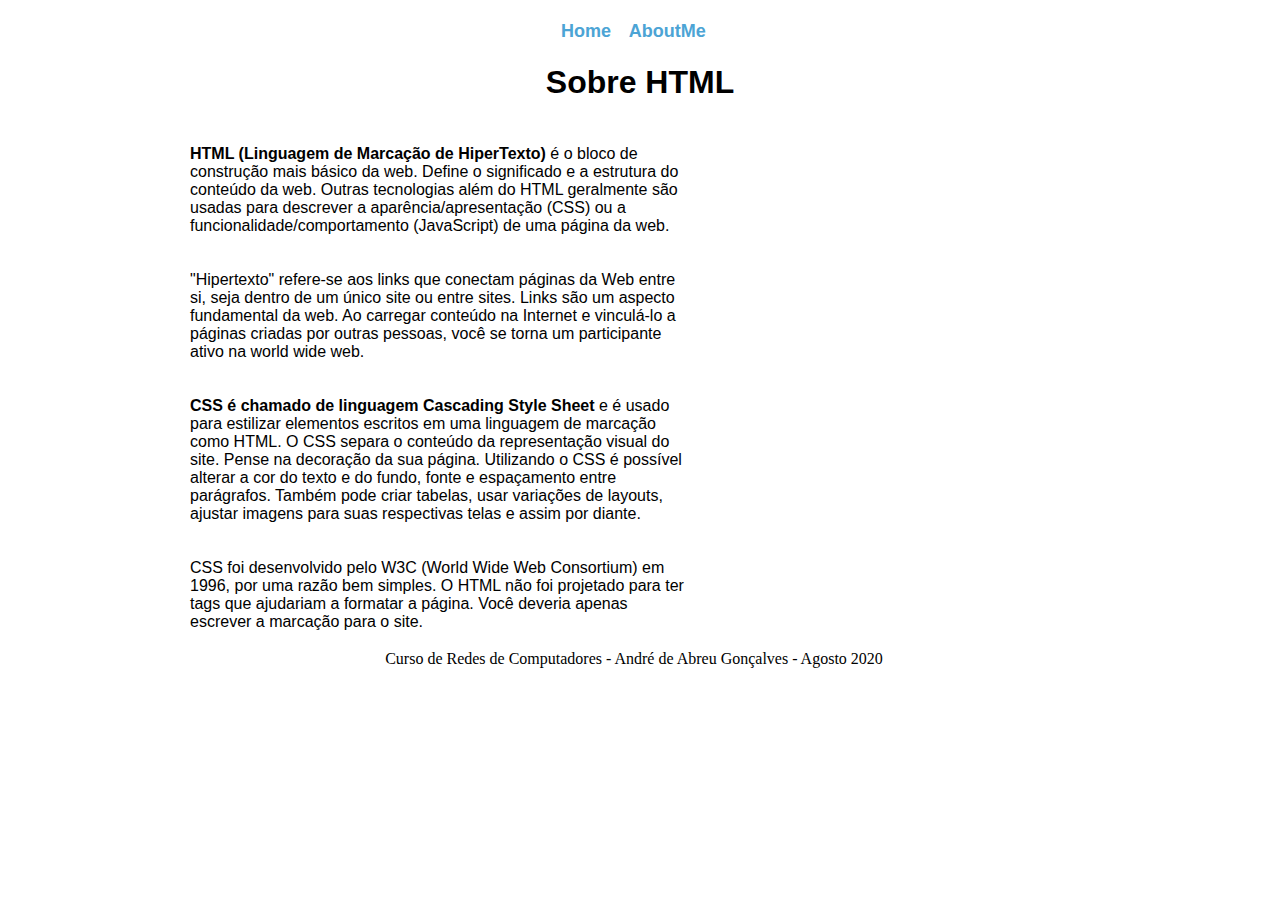
==== aboutme.html @ 1a900cf2 "Update aboutme.html" ====
<!DOCTYPE html>
<html>
	<head>
					<title>aboutme.html</title>
					 <meta charset="utf-8"/>
					 <link rel="stylesheet" type="text/css"	href="estilos.css"/>
		
	</head>

	<body>
					<div id="wrap">
					<center>
					<h4><a href="principal.html"  title="Home" id="link02">Home</a>&nbsp;&nbsp;&nbsp;
					<a href="aboutme.html" title="Aboutme" id="link02">AboutMe</a>&nbsp;&nbsp;&nbsp;
 					
			<section>
					<h1 id="texto01">Sobre HTML</h1>
					</center>
			</section>
			
			<article>
					<div id="texto04"><p><strong>HTML (Linguagem de Marcação de HiperTexto)</strong> é o bloco de construção mais básico da web. Define o significado e a estrutura do conteúdo da web. Outras tecnologias além do HTML geralmente são usadas para descrever a aparência/apresentação (CSS) ou a funcionalidade/comportamento (JavaScript) de uma página da web.</p></div>

					
					<div id="texto04"><p>"Hipertexto" refere-se aos links que conectam páginas da Web entre si, seja dentro de um único site ou entre sites. Links são um aspecto fundamental da web. Ao carregar conteúdo na Internet e vinculá-lo a páginas criadas por outras pessoas, você se torna um participante ativo na world wide web.</p>
					</div>

					<div id="texto04"><p><strong>CSS é chamado de linguagem Cascading Style Sheet</strong> e é usado para estilizar elementos escritos em uma linguagem de marcação como HTML. O CSS separa o conteúdo da representação visual do site. Pense  na decoração da sua página. Utilizando o CSS é possível alterar a cor do texto e do fundo, fonte e espaçamento entre parágrafos. Também pode criar tabelas, usar variações de layouts, ajustar imagens para suas respectivas telas e assim por diante.</p>

					<div id="texto04"><p>CSS foi desenvolvido pelo W3C (World Wide Web Consortium) em 1996, por uma razão bem simples. O HTML não foi projetado para ter tags que ajudariam a formatar a página. Você deveria apenas escrever a marcação para o site.</p>
			</article>

			<footer>
					<center>
					Curso de Redes de Computadores - André de Abreu Gonçalves - Agosto 2020
					</center>
			</footer>	

	</body>
</html>
---- estilos.css ----
h1 {
	color: black;
	font-family: sans-serif;
	}

h4  {
	color: rgb(169, 215, 171);
	font-family: sans-serif;
	}
#link02 {
	color: rgb(76, 164, 213);
	font-family: sans-serif;
	font-size:18px;
		}

#link01 {
	background-color: rgb(11, 117, 78);
	border-radius:auto;
	font-family: sans-serif;
	font-size:25px;
		}

body
#wrap {
	width: 900px;
	margin: auto;
	}


article p{
	padding: 10px 0px;
		}


#texto02 {background-color: rgb(11, 117, 78);}

#res {
	width: auto;
	height: 50px;
	font-size:20px;
	 }
	 
 #res01 {
		width: auto;
		height: 50px;
		font-size:20px;
		 }

#res03
{
	width: auto;
	height: 50px;
	font-size:20px;
	 }
#resul01
{
	width: auto;
	height: 50px;
	font-size:20px;
	 }
#result03
{
	width: auto;
	height: 50px;
	font-size:20px;
	 }
#result05
{
	width: auto;
	height: 50px;
	font-size:20px;
	 }

#resul02	
{
		font-size:20px;
	 }

#imput {
	width: auto;
	height: 50px;
	font-size:30px;

}

#resigual
{
	font-size:20px;
 }

 
 #resdiv
 {
	font-size:20px;
 }


#ressomatorio
{
	font-size:20px;
 }

a {
	color: black; 
	text-decoration: none;
	font-size:18px;
	}

p {font-family: sans-serif;}

#texto03 {
		width: auto;
		height: 10px;
			}

#texto01 {
		width: auto;
		height: 50px;
			}

#texto04
		{ width: 500px;
		height: auto;
			}

footer	{ 
	width: 500px;
    position: absolute;
    top: 650px;
    left: 30%;
			}
   			

.formulario{
    width: 400px;
    padding: 30px;
    border:1px solid #ccc;
			}
.formulario p{
    width: 100%;
    font-size: 1.5em;
			}
.field{
    width: 100%;
    margin: 15px 0;
			}
.field label, .field span{
    padding-left: 10px;
    font-size: 1.1em;
    display: block;
    width: 100%;
			}
.radiobox label{
    width: auto;
    display: inline-block;
			}
input[type=text], input[type=email], textarea{
    width: 100%;
    padding-left: 10px;
    height: 30px;
    line-height: 30px;
    border-radius: 15px;
    border: 1px solid #ccc;
    outline: none;
			}
input#nao{
    margin-left: 30px;
			}


 #landscape {
    width: 250px;
    position: absolute;
    top: 140px;
    left: 750px;
		}
		
.caixa {
	width: 100vw;
	height: 40vh;
	display: flex;
	justify-content: center;
	align-items: center;
	max-width: 80rem;
	margin: 0 auto;
	padding: 2rem;
	   }

		  
.caixa > * {
		width: 100%;		
		}

.flex-column {
	display: flex;
	flex-direction: column;
		  }
		  
.flex-center {
	justify-content: center;
	align-items: center;
		 }

/* BOTÃO */

.btn {
  font-size: 1.8rem;
  padding: 1rem 0;
  width: 20rem;
  text-align: center;
  border: 0.1rem solid #56a5eb;
  margin-bottom: 1rem;
  text-decoration: none;
  color: #56a5eb;
  background-color: white;
}

.btn:hover {
  cursor: pointer;
  box-shadow: 0 0.4rem 1.4rem 0 rgba(86, 185, 235, 0.5);
  transform: translateY(-0.1rem);
  transition: transform 150ms;
}

.btn[disabled]:hover {
  cursor: not-allowed;
  box-shadow: none;
  transform: none;
}


/* PAG.JOGO */

.choice-container {
	display: flex;
	margin-bottom: 0.5rem;
	width: 80%;
	font-size: 1.8rem;
	border: 0.1rem solid rgb(86, 165, 235, 0.25);
	background-color: white;
  }
  
  .choice-container:hover {
	cursor: pointer;
	box-shadow: 0 0.4rem 1.4rem 0 rgba(86, 185, 235, 0.5);
	transform: translateY(-0.1rem);
	transition: transform 150ms;
  }
  
  .choice-prefix {
	padding: 1.5rem 2.5rem;
	background-color: #56a5eb;
	color: white;
  }
  
  .choice-text {
	padding: 1.5rem;
  }

  .choice-container {
	display: flex;
	margin-bottom: 0.1rem;
	width: 100%;
	font-size: 1.0rem;
	border: 0.1rem solid rgb(86, 165, 235, 0.25);
	background-color: white;
  }
  
  .choice-container:hover {
	cursor: pointer;
	box-shadow: 1 1.4rem 0.4rem 0 rgba(86, 185, 235, 0.5);
	transform: translateY(-0.1rem);
	transition: transform 150ms;
  }
  
  .choice-prefix {
	padding: 1.1rem 1.5rem;
	background-color: #56a5eb;
	color: white;
  }
  
  .choice-text {
	padding: 1.0rem;
	width: 100% ;
  }

  .correct {
	background-color: #28a745;
  }
  
  .incorrect {
	background-color: #dc3545;
  }

  /* HUD */

#hud {
	display: flex;
	justify-content: space-between;
  }
  
  .hud-prefix {
	text-align: center;
	font-size: 2rem;
  }
  
  .hud-main-text {
	text-align: center;
  }

  #progressBar {
	width: 20rem;
	height: 2;
	border: 0.3rem solid #56a5eb;
	margin-top: 1rem;
  }
  
  #progressBarFull {
	height: 2rem;
	background-color: #56a5eb;
	width: 0%;
  }

  /* FORMS */
form {
	width: 80%;
	display: flex;
	flex-direction: column;
	align-items: center;
  }
  
  input {
	margin-bottom: 1rem;
	width: 10rem;
	padding: 1rem;
	font-size: 1rem;
	border: none;
	box-shadow: 0 0.1rem 1rem 0 rgba(86, 185, 235, 0.5);
  }
  
  input::placeholder {
	color: #aaa;
  }
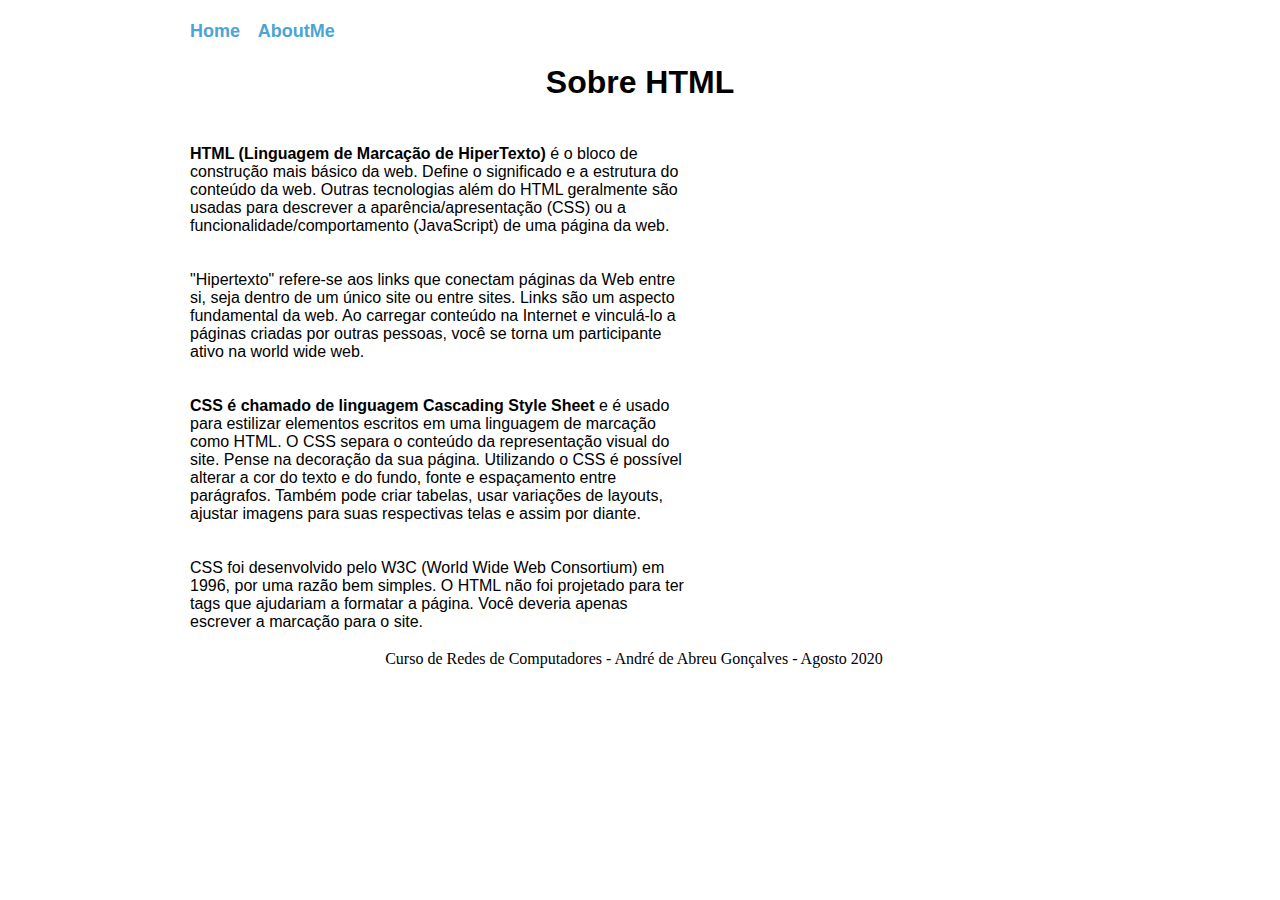
==== commit 432c37b2: "Update aboutme.html" ====
--- a/aboutme.html
+++ b/aboutme.html
@@ -9,11 +9,12 @@
 
 	<body>
 					<div id="wrap">
-					<center>
 					<h4><a href="principal.html"  title="Home" id="link02">Home</a>&nbsp;&nbsp;&nbsp;
 					<a href="aboutme.html" title="Aboutme" id="link02">AboutMe</a>&nbsp;&nbsp;&nbsp;
+					</h4>
  					
 			<section>
+					<center>
 					<h1 id="texto01">Sobre HTML</h1>
 					</center>
 			</section>
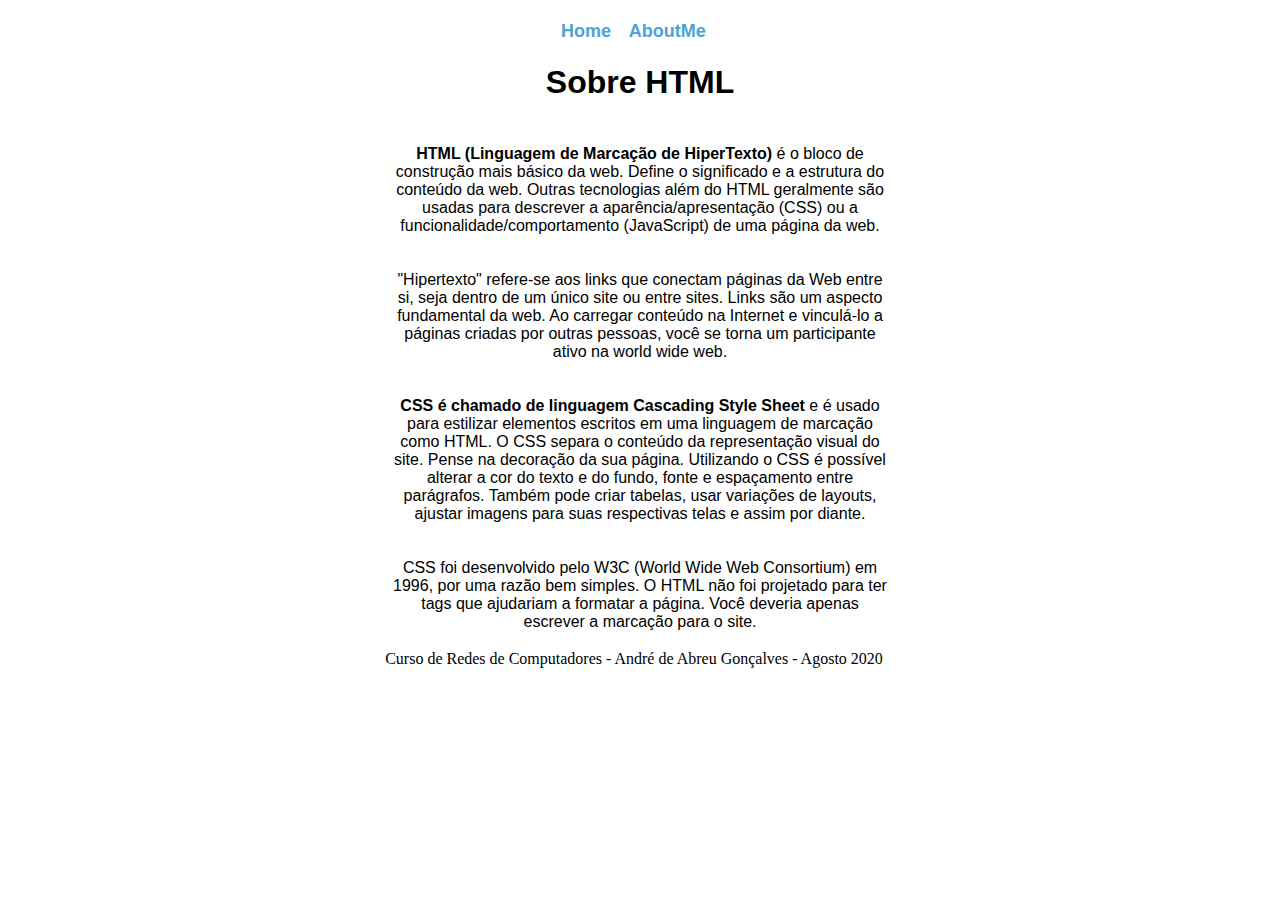
==== commit e5882552: "Update aboutme.html" ====
--- a/aboutme.html
+++ b/aboutme.html
@@ -9,15 +9,16 @@
 
 	<body>
 					<div id="wrap">
+					<center>
 					<h4><a href="principal.html"  title="Home" id="link02">Home</a>&nbsp;&nbsp;&nbsp;
 					<a href="aboutme.html" title="Aboutme" id="link02">AboutMe</a>&nbsp;&nbsp;&nbsp;
 					</h4>
- 					
+ 				
 			<section>
-					<center>
 					<h1 id="texto01">Sobre HTML</h1>
 					</center>
 			</section>
+					<center>
 			
 			<article>
 					<div id="texto04"><p><strong>HTML (Linguagem de Marcação de HiperTexto)</strong> é o bloco de construção mais básico da web. Define o significado e a estrutura do conteúdo da web. Outras tecnologias além do HTML geralmente são usadas para descrever a aparência/apresentação (CSS) ou a funcionalidade/comportamento (JavaScript) de uma página da web.</p></div>
@@ -29,6 +30,7 @@
 					<div id="texto04"><p><strong>CSS é chamado de linguagem Cascading Style Sheet</strong> e é usado para estilizar elementos escritos em uma linguagem de marcação como HTML. O CSS separa o conteúdo da representação visual do site. Pense  na decoração da sua página. Utilizando o CSS é possível alterar a cor do texto e do fundo, fonte e espaçamento entre parágrafos. Também pode criar tabelas, usar variações de layouts, ajustar imagens para suas respectivas telas e assim por diante.</p>
 
 					<div id="texto04"><p>CSS foi desenvolvido pelo W3C (World Wide Web Consortium) em 1996, por uma razão bem simples. O HTML não foi projetado para ter tags que ajudariam a formatar a página. Você deveria apenas escrever a marcação para o site.</p>
+					</center>
 			</article>
 
 			<footer>
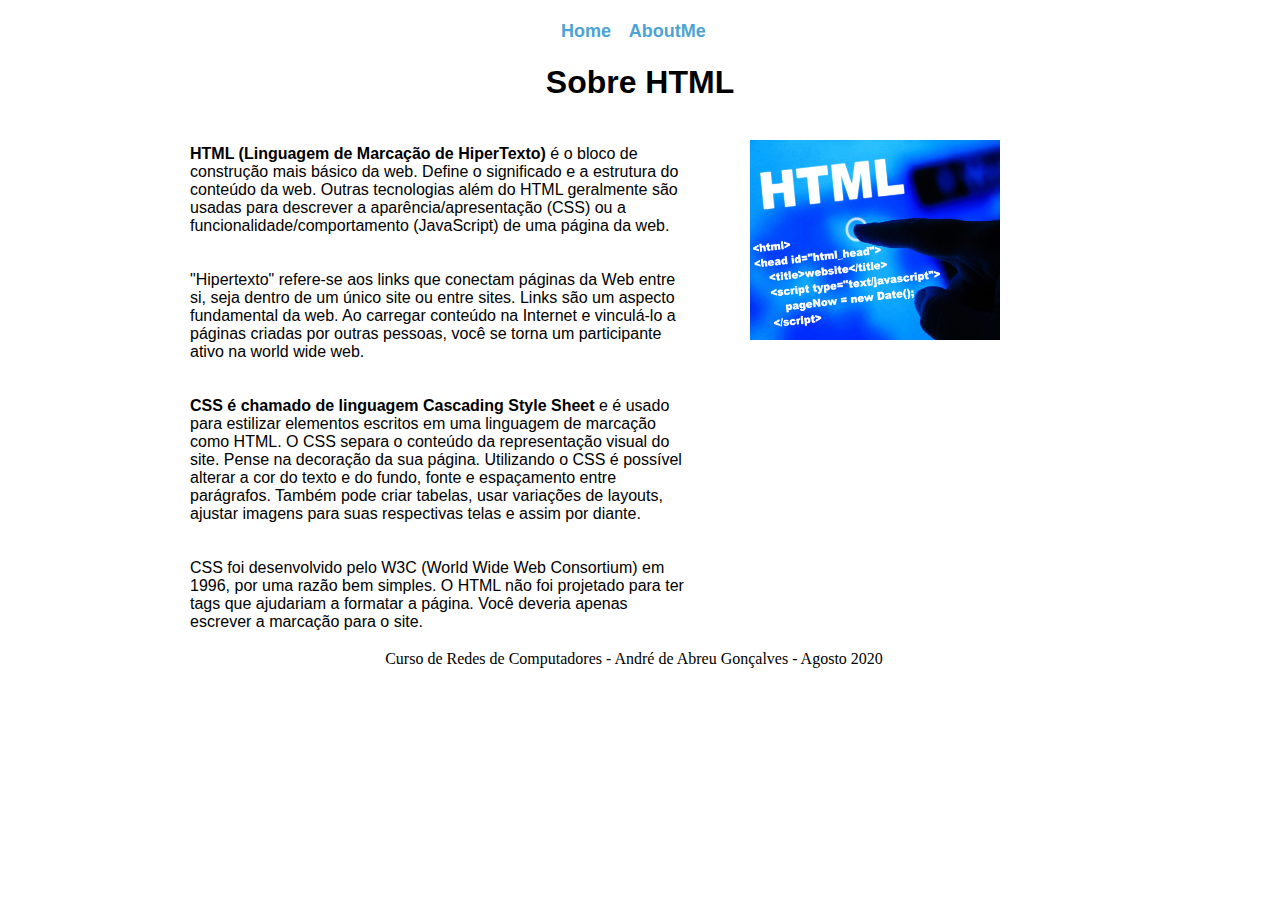
==== commit 4ce09c76: "Update aboutme.html" ====
--- a/aboutme.html
+++ b/aboutme.html
@@ -3,8 +3,7 @@
 	<head>
 					<title>aboutme.html</title>
 					 <meta charset="utf-8"/>
-					 <link rel="stylesheet" type="text/css"	href="estilos.css"/>
-		
+					 <link rel="stylesheet" type="text/css"	href="estilos.css" />
 	</head>
 
 	<body>
@@ -12,15 +11,14 @@
 					<center>
 					<h4><a href="principal.html"  title="Home" id="link02">Home</a>&nbsp;&nbsp;&nbsp;
 					<a href="aboutme.html" title="Aboutme" id="link02">AboutMe</a>&nbsp;&nbsp;&nbsp;
-					</h4>
  				
 			<section>
 					<h1 id="texto01">Sobre HTML</h1>
 					</center>
 			</section>
-					<center>
 			
 			<article>
+
 					<div id="texto04"><p><strong>HTML (Linguagem de Marcação de HiperTexto)</strong> é o bloco de construção mais básico da web. Define o significado e a estrutura do conteúdo da web. Outras tecnologias além do HTML geralmente são usadas para descrever a aparência/apresentação (CSS) ou a funcionalidade/comportamento (JavaScript) de uma página da web.</p></div>
 
 					
@@ -30,8 +28,24 @@
 					<div id="texto04"><p><strong>CSS é chamado de linguagem Cascading Style Sheet</strong> e é usado para estilizar elementos escritos em uma linguagem de marcação como HTML. O CSS separa o conteúdo da representação visual do site. Pense  na decoração da sua página. Utilizando o CSS é possível alterar a cor do texto e do fundo, fonte e espaçamento entre parágrafos. Também pode criar tabelas, usar variações de layouts, ajustar imagens para suas respectivas telas e assim por diante.</p>
 
 					<div id="texto04"><p>CSS foi desenvolvido pelo W3C (World Wide Web Consortium) em 1996, por uma razão bem simples. O HTML não foi projetado para ter tags que ajudariam a formatar a página. Você deveria apenas escrever a marcação para o site.</p>
-					</center>
+
+					<div>	
+					<img src="html.jpg" alt="html"   width="203" height="200" id="landscape">
+					</div>	
+					
+
+
+
+
+
+
+
+
+					
 			</article>
+
+
+
 
 			<footer>
 					<center>
@@ -41,3 +55,16 @@
 
 	</body>
 </html>
+
+
+
+
+
+
+		
+
+
+
+
+
+
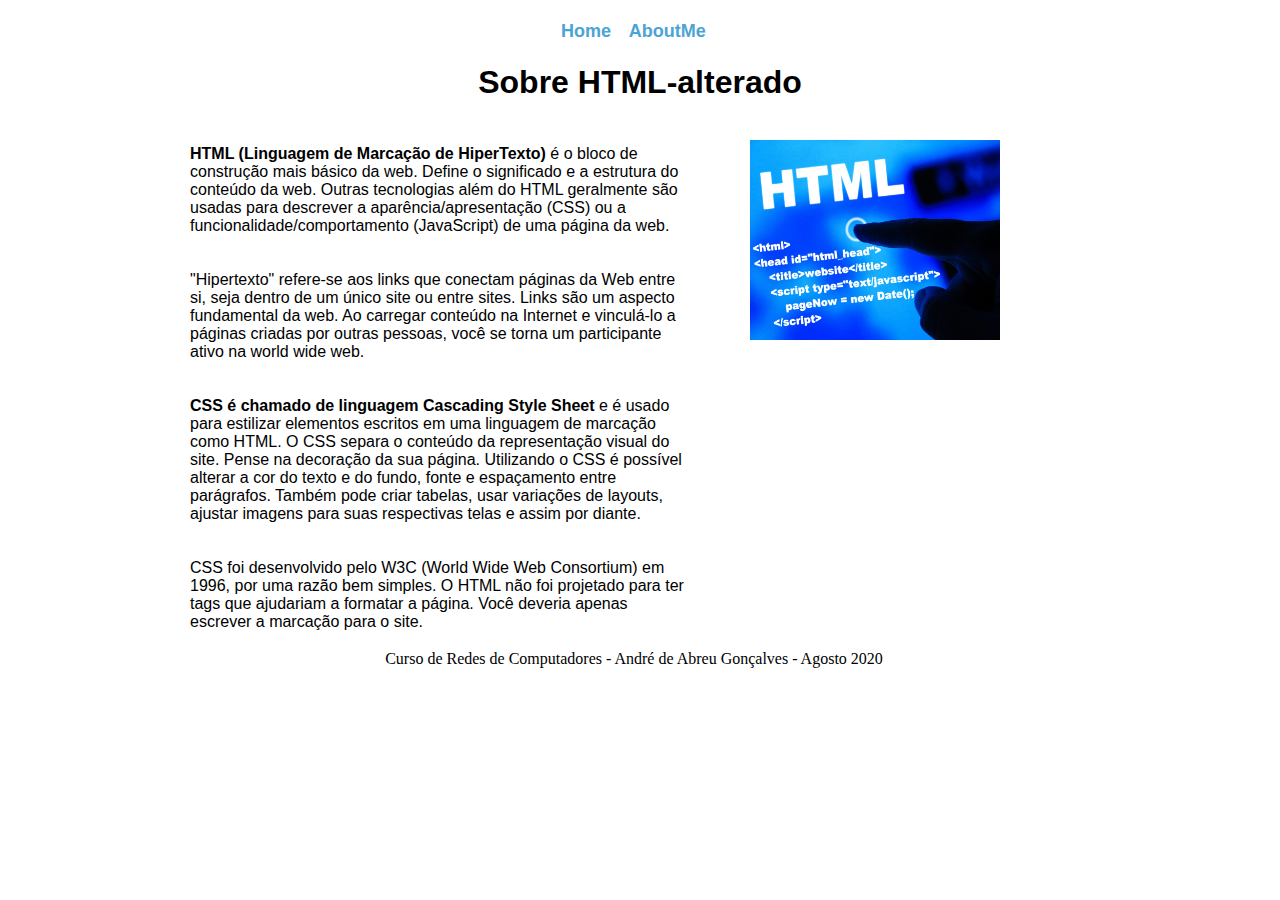
==== commit 0be01646: "Update aboutme.html" ====
--- a/aboutme.html
+++ b/aboutme.html
@@ -13,7 +13,7 @@
 					<a href="aboutme.html" title="Aboutme" id="link02">AboutMe</a>&nbsp;&nbsp;&nbsp;
  				
 			<section>
-					<h1 id="texto01">Sobre HTML</h1>
+					<h1 id="texto01">Sobre HTML-alterado</h1>
 					</center>
 			</section>
 			
@@ -55,16 +55,3 @@
 
 	</body>
 </html>
-
-
-
-
-
-
-		
-
-
-
-
-
-
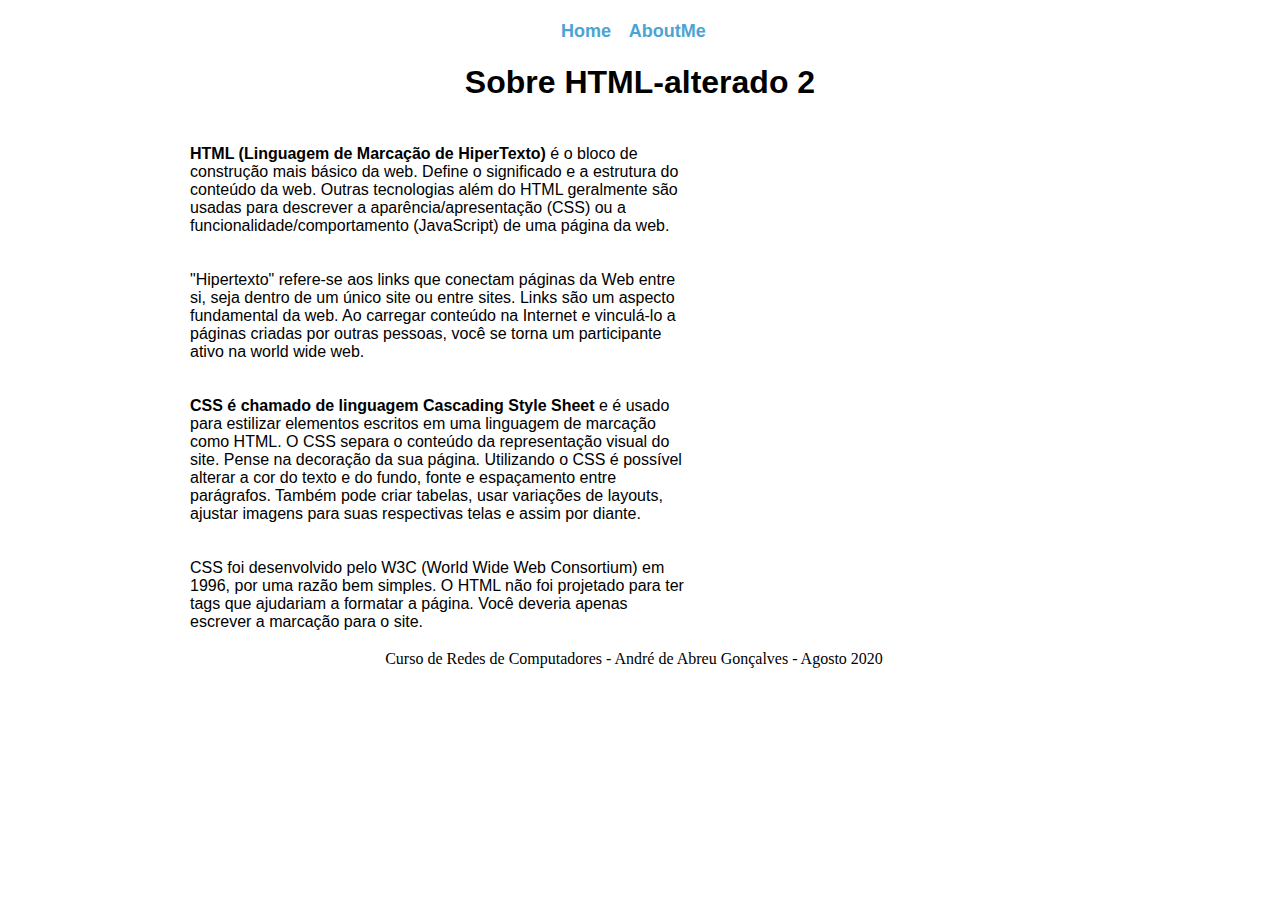
==== commit bad276e0: "Update aboutme.html" ====
--- a/aboutme.html
+++ b/aboutme.html
@@ -13,7 +13,7 @@
 					<a href="aboutme.html" title="Aboutme" id="link02">AboutMe</a>&nbsp;&nbsp;&nbsp;
  				
 			<section>
-					<h1 id="texto01">Sobre HTML-alterado</h1>
+					<h1 id="texto01">Sobre HTML-alterado 2 </h1>
 					</center>
 			</section>
 			
@@ -26,25 +26,13 @@
 					</div>
 
 					<div id="texto04"><p><strong>CSS é chamado de linguagem Cascading Style Sheet</strong> e é usado para estilizar elementos escritos em uma linguagem de marcação como HTML. O CSS separa o conteúdo da representação visual do site. Pense  na decoração da sua página. Utilizando o CSS é possível alterar a cor do texto e do fundo, fonte e espaçamento entre parágrafos. Também pode criar tabelas, usar variações de layouts, ajustar imagens para suas respectivas telas e assim por diante.</p>
-
+					</div>
+				
 					<div id="texto04"><p>CSS foi desenvolvido pelo W3C (World Wide Web Consortium) em 1996, por uma razão bem simples. O HTML não foi projetado para ter tags que ajudariam a formatar a página. Você deveria apenas escrever a marcação para o site.</p>
-
-					<div>	
-					<img src="html.jpg" alt="html"   width="203" height="200" id="landscape">
 					</div>	
-					
-
-
-
-
-
-
-
-
+				
 					
 			</article>
-
-
 
 
 			<footer>
@@ -52,6 +40,6 @@
 					Curso de Redes de Computadores - André de Abreu Gonçalves - Agosto 2020
 					</center>
 			</footer>	
-
+		</div>
 	</body>
 </html>
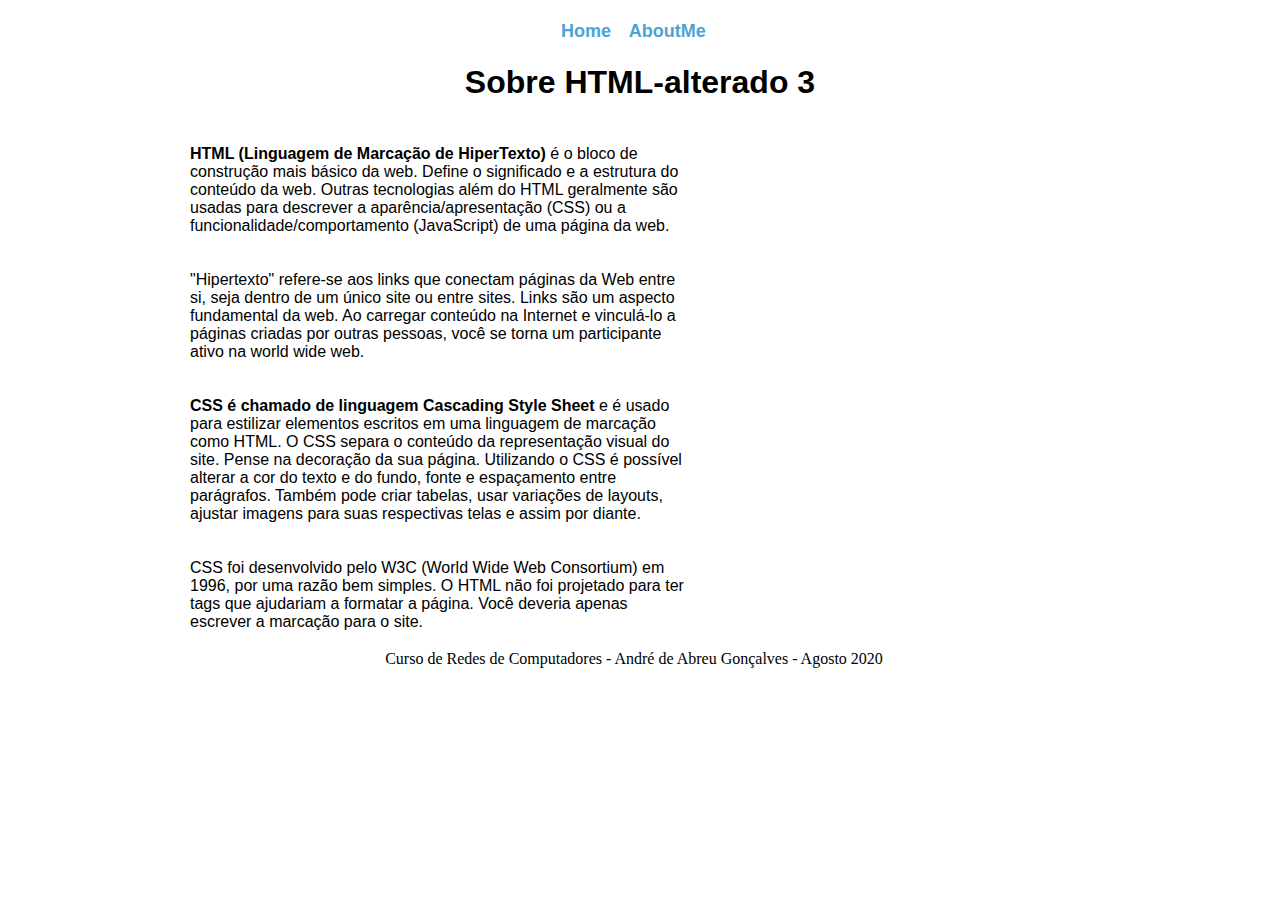
==== commit 0efc55f6: "Update aboutme.html" ====
--- a/aboutme.html
+++ b/aboutme.html
@@ -13,7 +13,7 @@
 					<a href="aboutme.html" title="Aboutme" id="link02">AboutMe</a>&nbsp;&nbsp;&nbsp;
  				
 			<section>
-					<h1 id="texto01">Sobre HTML-alterado 2 </h1>
+					<h1 id="texto01">Sobre HTML-alterado 3 </h1>
 					</center>
 			</section>
 			
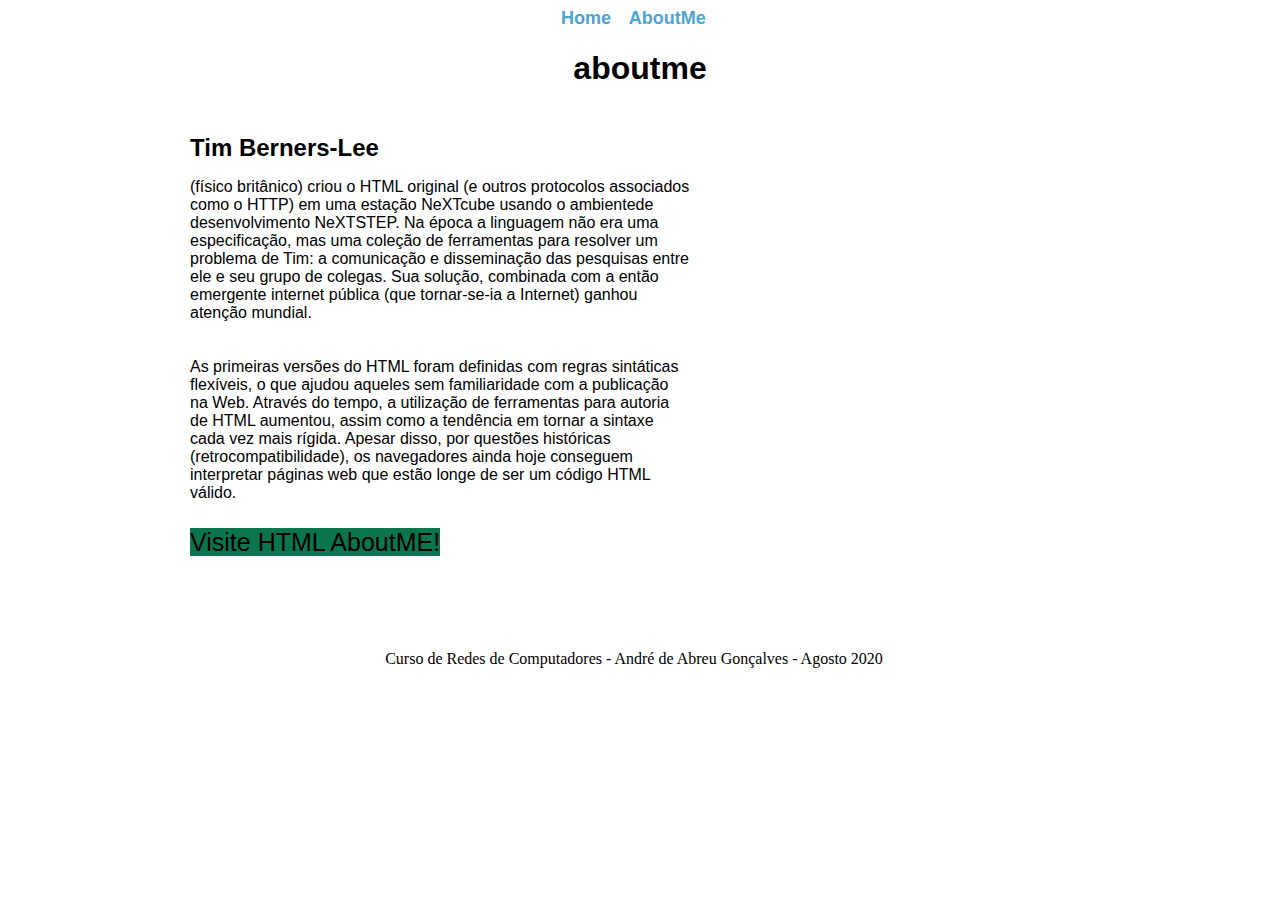
==== commit 2e6d619b: "Update aboutme.html" ====
--- a/aboutme.html
+++ b/aboutme.html
@@ -1,45 +1,65 @@
-<!DOCTYPE html>
 <html>
 	<head>
 					<title>aboutme.html</title>
 					 <meta charset="utf-8"/>
 					 <link rel="stylesheet" type="text/css"	href="estilos.css" />
 	</head>
+	<style>
+						body {
+						background-image: url(fundo01.jpg);
+						background-attachment: fixed;
+						background-size: 85%;
+						background-repeat: no-repeat;
+						background-color: white;
+						background-position: center;
+							}
+	</style>
+	
+	<body>
+				<div id="wrap">
+					<header>
+					 	
+						<center>
+						<h4>
+						<a href="principal.html"title="Home" id="link02" >Home</a>&nbsp;&nbsp;&nbsp;
+						<a href="aboutme.html" title="Aboutme" id="link02" >AboutMe</a>&nbsp;&nbsp;&nbsp;
+						</h4>
+						</center>
+						
 
-	<body>
-					<div id="wrap">
-					<center>
-					<h4><a href="principal.html"  title="Home" id="link02">Home</a>&nbsp;&nbsp;&nbsp;
-					<a href="aboutme.html" title="Aboutme" id="link02">AboutMe</a>&nbsp;&nbsp;&nbsp;
- 				
-			<section>
-					<h1 id="texto01">Sobre HTML-alterado 3 </h1>
-					</center>
-			</section>
+					</header>
+
+					<section>
+						<div>
+						<center>	
+						<h1 id="texto01">aboutme</h1>
+						</center>
+						</div>
+					</section>
+
+					<article>
+
+						<div id="texto03"><h2><p><strong>Tim Berners-Lee</strong></h2>
+
+						</div>
 			
-			<article>
+						<div id="texto04"><br><p>(físico britânico) criou o HTML original (e outros protocolos associados como o HTTP) em uma estação NeXTcube usando o ambientede desenvolvimento NeXTSTEP. Na época a linguagem não era uma especificação, mas uma coleção de ferramentas para resolver um problema de Tim: a comunicação e disseminação das pesquisas entre ele e seu grupo de colegas. Sua solução, combinada com a então emergente internet pública (que tornar-se-ia a Internet) ganhou atenção mundial.</p>
 
-					<div id="texto04"><p><strong>HTML (Linguagem de Marcação de HiperTexto)</strong> é o bloco de construção mais básico da web. Define o significado e a estrutura do conteúdo da web. Outras tecnologias além do HTML geralmente são usadas para descrever a aparência/apresentação (CSS) ou a funcionalidade/comportamento (JavaScript) de uma página da web.</p></div>
+						</div>
 
+						<div id="texto04"><p>As primeiras versões do HTML foram definidas com regras sintáticas flexíveis, o que ajudou aqueles sem familiaridade com a publicação na Web. Através do tempo, a utilização de ferramentas para autoria de HTML aumentou, assim como a tendência em tornar a sintaxe cada vez mais rígida. Apesar disso, por questões históricas (retrocompatibilidade), os navegadores ainda hoje conseguem interpretar páginas web que estão longe de ser um código HTML válido.</p>
+						</div>
+						
+						<a href="aboutme.html" title="Aboutme" id="link01">Visite HTML AboutME! </a> 
 					
-					<div id="texto04"><p>"Hipertexto" refere-se aos links que conectam páginas da Web entre si, seja dentro de um único site ou entre sites. Links são um aspecto fundamental da web. Ao carregar conteúdo na Internet e vinculá-lo a páginas criadas por outras pessoas, você se torna um participante ativo na world wide web.</p>
-					</div>
-
-					<div id="texto04"><p><strong>CSS é chamado de linguagem Cascading Style Sheet</strong> e é usado para estilizar elementos escritos em uma linguagem de marcação como HTML. O CSS separa o conteúdo da representação visual do site. Pense  na decoração da sua página. Utilizando o CSS é possível alterar a cor do texto e do fundo, fonte e espaçamento entre parágrafos. Também pode criar tabelas, usar variações de layouts, ajustar imagens para suas respectivas telas e assim por diante.</p>
-					</div>
-				
-					<div id="texto04"><p>CSS foi desenvolvido pelo W3C (World Wide Web Consortium) em 1996, por uma razão bem simples. O HTML não foi projetado para ter tags que ajudariam a formatar a página. Você deveria apenas escrever a marcação para o site.</p>
-					</div>	
-				
-					
-			</article>
-
-
-			<footer>
-					<center>
-					Curso de Redes de Computadores - André de Abreu Gonçalves - Agosto 2020
-					</center>
-			</footer>	
-		</div>
-	</body>
+						</article>
+			
+						</div>
+					<footer>
+						<center>
+						Curso de Redes de Computadores - André de Abreu Gonçalves - Agosto 2020
+						</center>
+					</footer>	
+			</div>
+			</body>
 </html>
